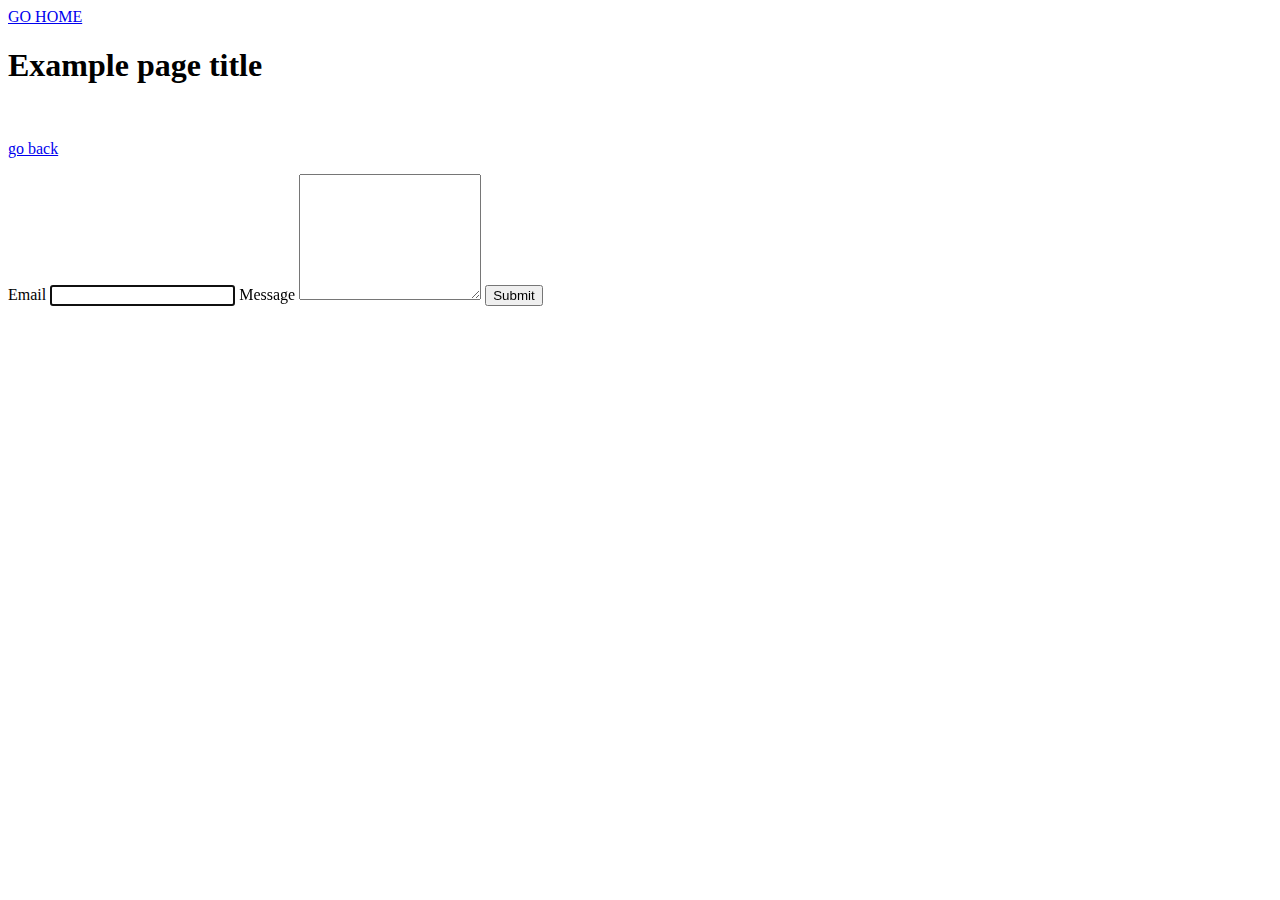
==== index.html @ 716d702b "Deploying to gh-pages from @ IraVovk96/goit-js-hw-09@6d4bb4d9861d4b81ae8367a2f9ebba32e51fea18 🚀" ====
<!DOCTYPE html>
<html lang="en">
  <head>
    <meta charset="UTF-8" />
    <link rel="icon" type="image/svg+xml" href="/goit-js-hw-09/favicon.svg" />
    <meta name="viewport" content="width=device-width, initial-scale=1.0" />
    <title>Vanilla App Template</title>
    
    <script type="module" crossorigin src="/goit-js-hw-09/assets/styles-f3635d75.js"></script>
    <script type="module" crossorigin src="/goit-js-hw-09/assets/vendor-870f0eb5.js"></script>
    <script type="module" crossorigin src="/goit-js-hw-09/commonHelpers2.js"></script>
    <script type="module" crossorigin src="/goit-js-hw-09/commonHelpers3.js"></script>
    <link rel="stylesheet" href="/goit-js-hw-09/assets/styles-10c40100.css">
    <link rel="stylesheet" href="/goit-js-hw-09/assets/vendor-ef539242.css">
  </head>
  <body>
    <!DOCTYPE html>
<html lang="en">

<head>
    <meta charset="UTF-8" />
    <meta name="viewport" content="width=device-width, initial-scale=1.0" />
    
    <title>Gallery with SimpleLigthbox</title>
</head>

<body>
    <a href="index.html">GO HOME</a>
    <ul class="gallery"></ul>
    
</body>

</html>

    <section>
      <h1>Example page title</h1>
      <!-- Path to images as from index.html file -->
      <img src="/goit-js-hw-09/assets/javascript-8dac5379.svg" alt="" />
    </section>

    <!-- Loads the specified .html file -->
    <!DOCTYPE html>
<html lang="en">

<head>
    <meta charset="UTF-8">
    <meta name="viewport" content="width=device-width, initial-scale=1.0">
    
    <title>Document</title>
</head>

<body>
    <p><a href="./index.html">go back</a></p>

    <form class="feedback-form" autocomplete="off">
        <label>
            Email
            <input type="email" name="email" autofocus />
        </label>
        <label>
            Message
            <textarea name="message" rows="8"></textarea>
        </label>
        <button type="submit">Submit</button>
    </form>

    
</body>

</html>

    
    
  </body>
</html>
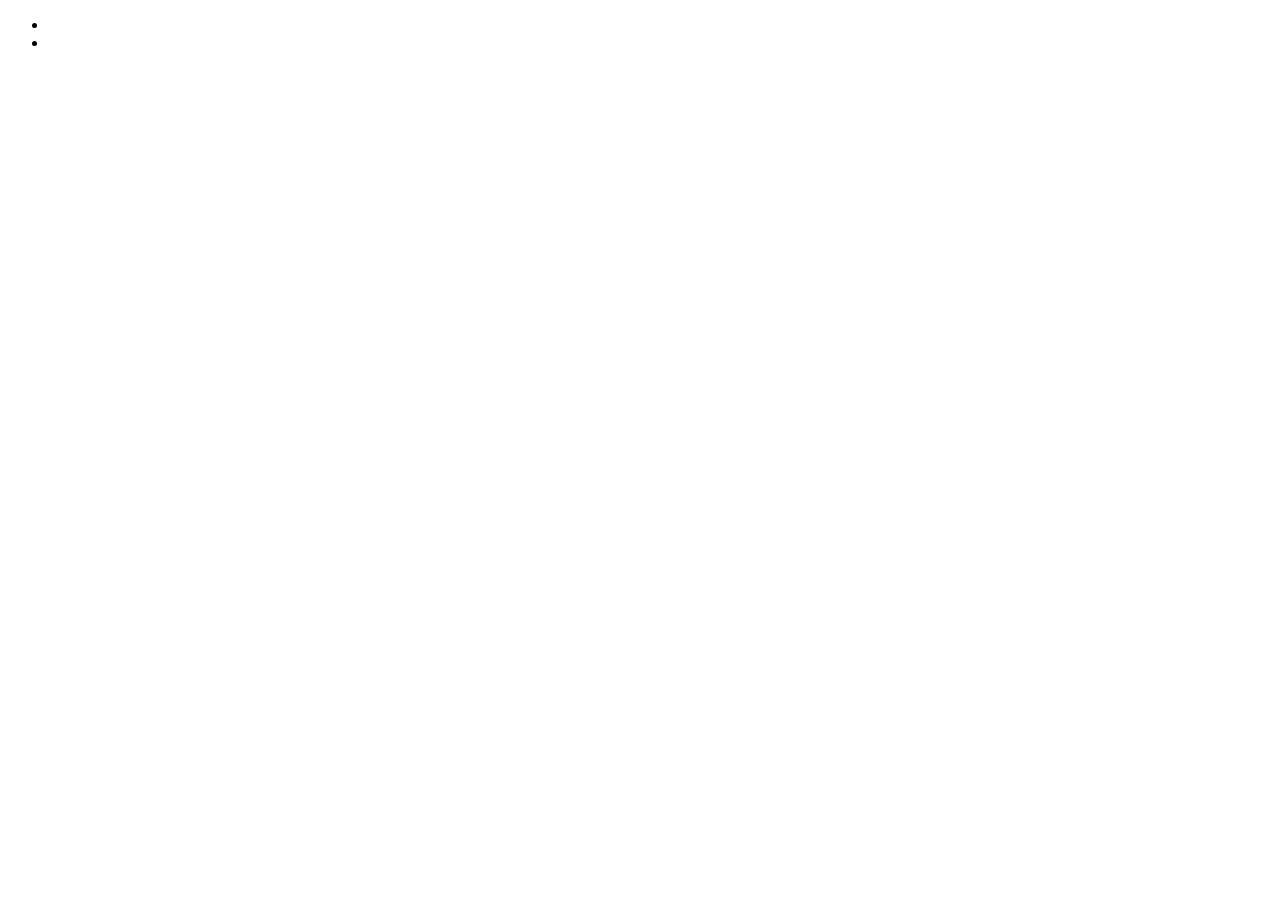
==== commit df12e6df: "Deploying to gh-pages from @ IraVovk96/goit-js-hw-09@9927a9163a960d43c8457d414d5f0c20e9d5dedd 🚀" ====
--- a/index.html
+++ b/index.html
@@ -6,70 +6,12 @@
     <meta name="viewport" content="width=device-width, initial-scale=1.0" />
     <title>Vanilla App Template</title>
     
-    <script type="module" crossorigin src="/goit-js-hw-09/assets/styles-f3635d75.js"></script>
-    <script type="module" crossorigin src="/goit-js-hw-09/assets/vendor-870f0eb5.js"></script>
-    <script type="module" crossorigin src="/goit-js-hw-09/commonHelpers2.js"></script>
-    <script type="module" crossorigin src="/goit-js-hw-09/commonHelpers3.js"></script>
     <link rel="stylesheet" href="/goit-js-hw-09/assets/styles-10c40100.css">
-    <link rel="stylesheet" href="/goit-js-hw-09/assets/vendor-ef539242.css">
   </head>
   <body>
-    <!DOCTYPE html>
-<html lang="en">
-
-<head>
-    <meta charset="UTF-8" />
-    <meta name="viewport" content="width=device-width, initial-scale=1.0" />
-    
-    <title>Gallery with SimpleLigthbox</title>
-</head>
-
-<body>
-    <a href="index.html">GO HOME</a>
-    <ul class="gallery"></ul>
-    
-</body>
-
-</html>
-
-    <section>
-      <h1>Example page title</h1>
-      <!-- Path to images as from index.html file -->
-      <img src="/goit-js-hw-09/assets/javascript-8dac5379.svg" alt="" />
-    </section>
-
-    <!-- Loads the specified .html file -->
-    <!DOCTYPE html>
-<html lang="en">
-
-<head>
-    <meta charset="UTF-8">
-    <meta name="viewport" content="width=device-width, initial-scale=1.0">
-    
-    <title>Document</title>
-</head>
-
-<body>
-    <p><a href="./index.html">go back</a></p>
-
-    <form class="feedback-form" autocomplete="off">
-        <label>
-            Email
-            <input type="email" name="email" autofocus />
-        </label>
-        <label>
-            Message
-            <textarea name="message" rows="8"></textarea>
-        </label>
-        <button type="submit">Submit</button>
-    </form>
-
-    
-</body>
-
-</html>
-
-    
-    
+    <ul>
+    <li> <a href="./1-gallery.html"></a></li>
+    <li><a href="./2-form.html"></a></li>
+</ul>
   </body>
 </html>
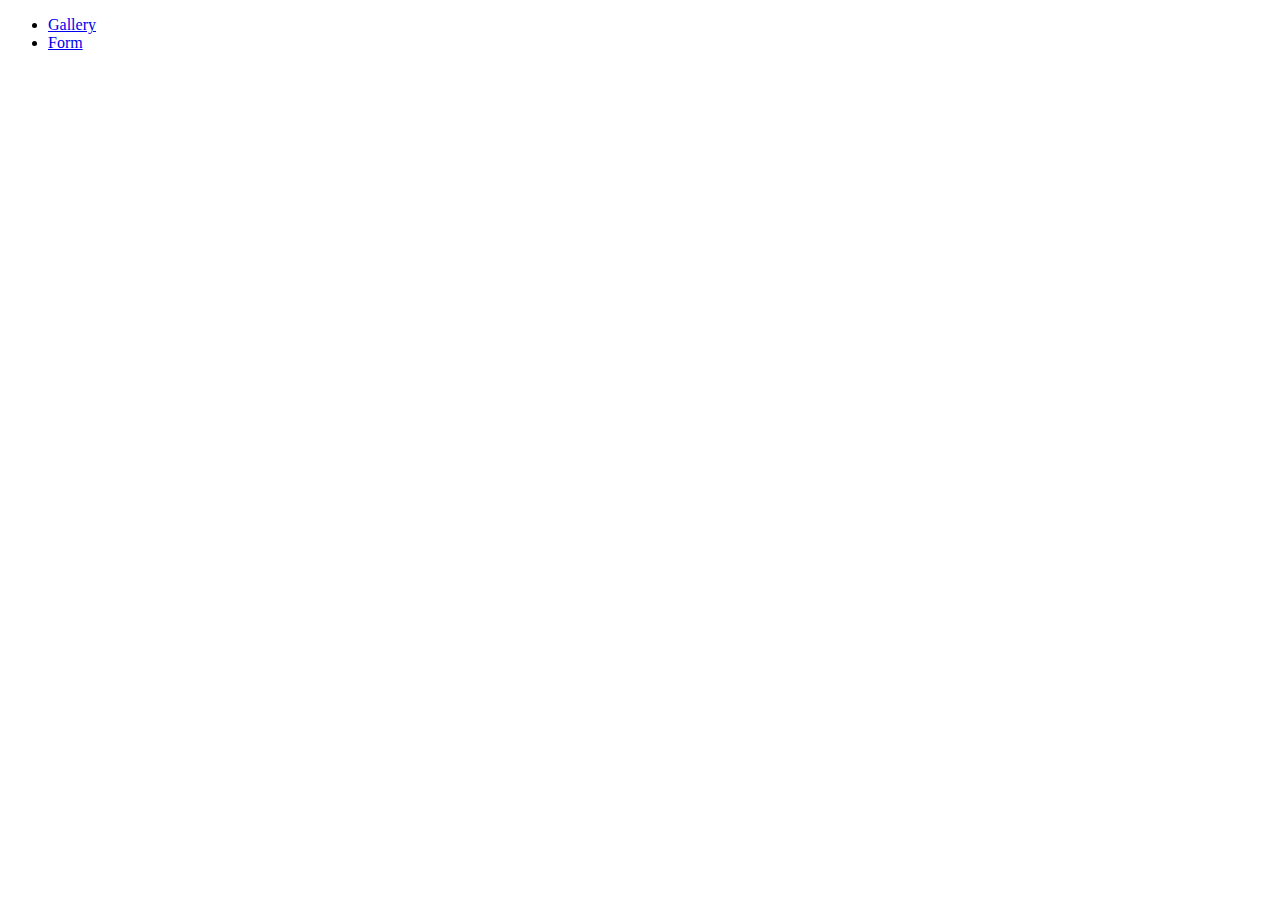
==== commit 4a561be6: "Deploying to gh-pages from @ IraVovk96/goit-js-hw-09@2c8d5faac16dcf7f28dc614e4e0dce70297aa4c3 🚀" ====
--- a/index.html
+++ b/index.html
@@ -6,12 +6,12 @@
     <meta name="viewport" content="width=device-width, initial-scale=1.0" />
     <title>Vanilla App Template</title>
     
-    <link rel="stylesheet" href="/goit-js-hw-09/assets/styles-10c40100.css">
+    <link rel="stylesheet" href="/goit-js-hw-09/assets/styles-472c3518.css">
   </head>
   <body>
     <ul>
-    <li> <a href="./1-gallery.html"></a></li>
-    <li><a href="./2-form.html"></a></li>
+    <li> <a href="./1-gallery.html">Gallery</a></li>
+    <li><a href="./2-form.html">Form</a></li>
 </ul>
   </body>
 </html>
